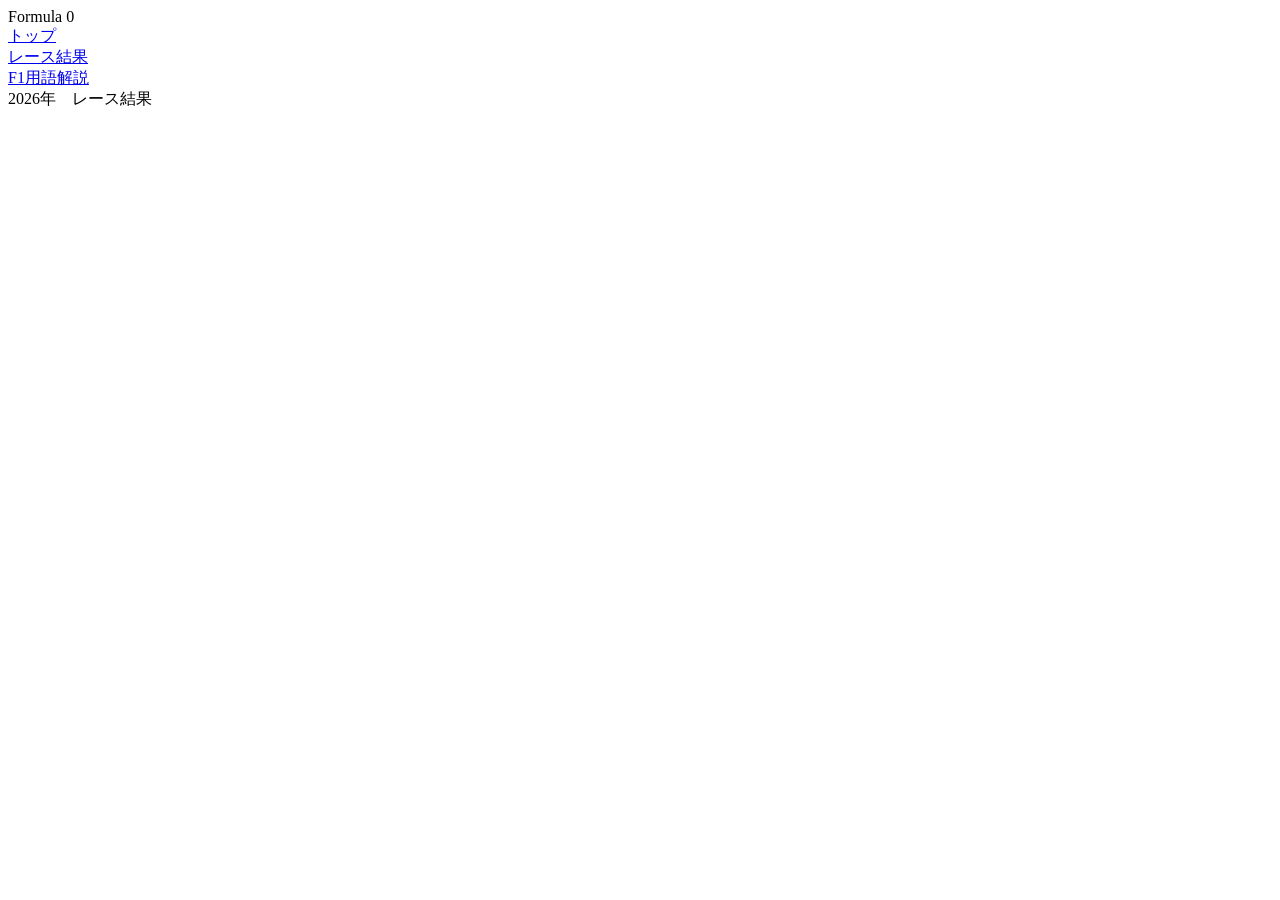
==== results.html @ 6ebcac02 "HTMLのサイト共通要素を作成した。" ====
<!DOCTYPE html>
<html lang="ja">
    <head>
        <title>2026年　レース結果</title>
        <link rel="stylesheet" href="css/style.css">
    </head>
    <header>Formula 0</header>
    <div class="container">
        <aside class="sidebar">
            <nav>
                <a href="index.html">トップ</a><br>
                <a href="results.html">レース結果</a><br>
                <a href="terms.html">F1用語解説</a><br>

            </nav>
        </aside>
    </div>
    <main class="content">
        <head>2026年　レース結果</head>

    </main>

</html>
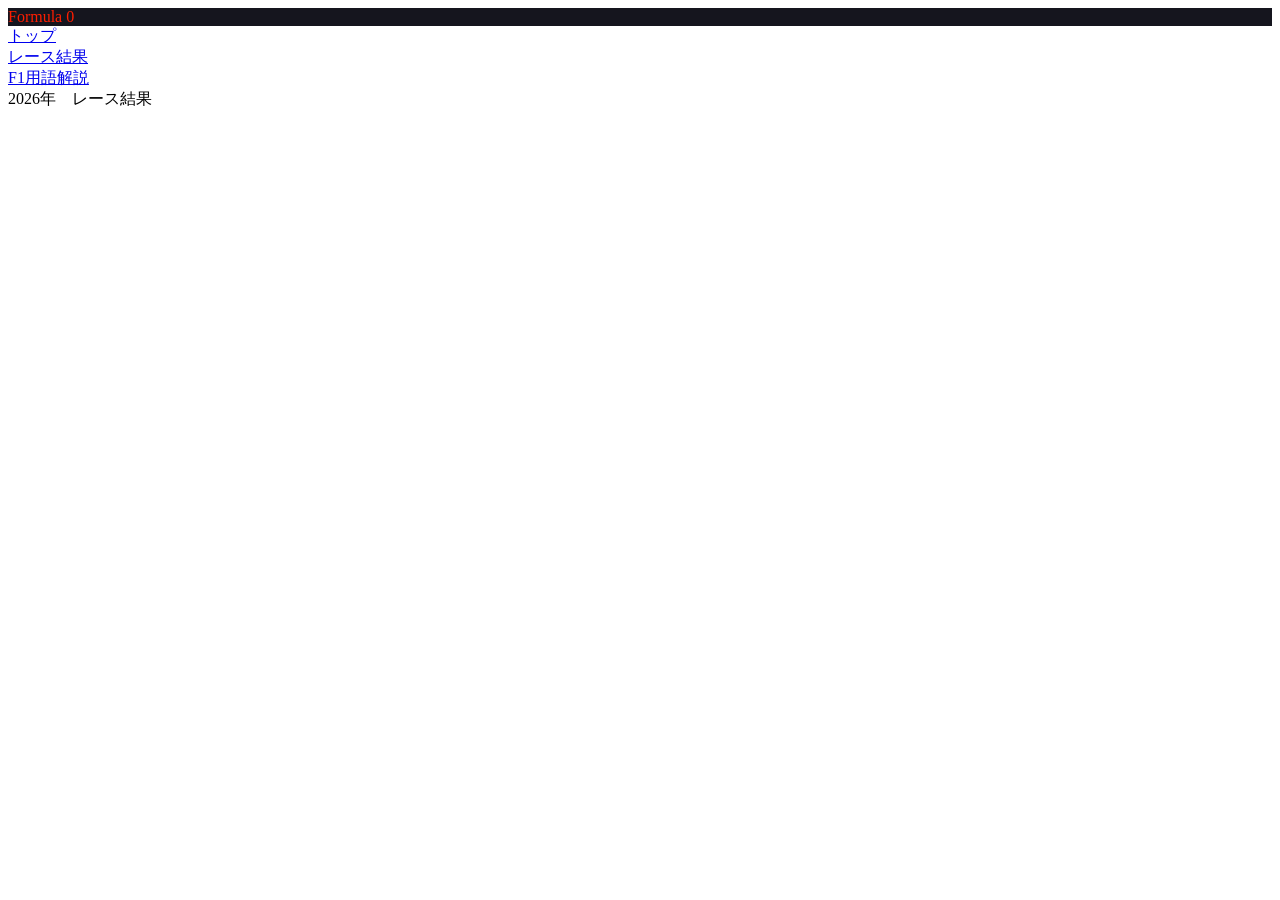
==== commit 131b8090: "CSSgridなどで骨格を作成。" ====
--- a/results.html
+++ b/results.html
@@ -3,6 +3,7 @@
     <head>
         <title>2026年　レース結果</title>
         <link rel="stylesheet" href="css/style.css">
+        <link rel="stylesheet" href="css/visuals.css">
     </head>
     <header>Formula 0</header>
     <div class="container">
--- a/css/visuals.css
+++ b/css/visuals.css
@@ -0,0 +1,5 @@
+html{background-color: ;
+       }
+header{background-color: rgb(21,21,30);
+       color:rgb(255,30,0)
+       }
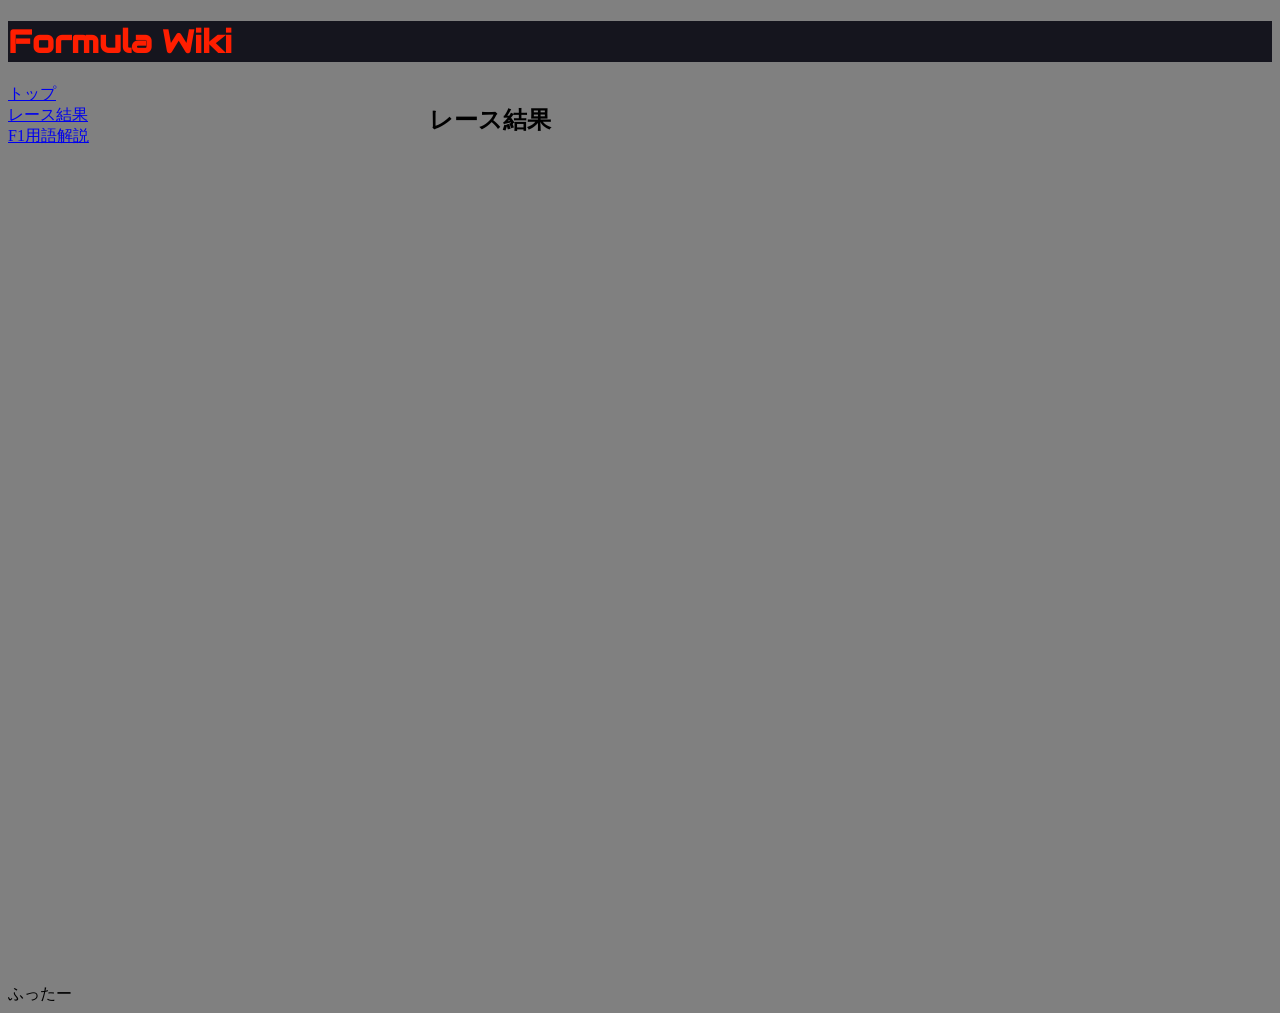
==== commit 0c31ba81: "フォント変更、レイアウト崩れ修正" ====
--- a/results.html
+++ b/results.html
@@ -1,24 +1,38 @@
 <!DOCTYPE html>
 <html lang="ja">
+
     <head>
         <title>2026年　レース結果</title>
-        <link rel="stylesheet" href="css/style.css">
+        <link rel="stylesheet" href="css/layout.css">
         <link rel="stylesheet" href="css/visuals.css">
+         <link rel="stylesheet" href="https://fonts.googleapis.com/css?family=Audiowide">
     </head>
-    <header>Formula 0</header>
-    <div class="container">
-        <aside class="sidebar">
+
+    <body>
+
+        <header>
+            <h1>Formula Wiki</h1>
+        </header>
+
+        <div class="container">
             <nav>
                 <a href="index.html">トップ</a><br>
                 <a href="results.html">レース結果</a><br>
                 <a href="terms.html">F1用語解説</a><br>
 
             </nav>
-        </aside>
-    </div>
-    <main class="content">
-        <head>2026年　レース結果</head>
 
-    </main>
+            <main class="content">
+                <h2>
+                    レース結果
+                </h2>
+            </main>
+        </div>
+
+        <footer>
+            ふったー
+        </footer>
+
+    </body>
 
 </html>
--- a/css/layout.css
+++ b/css/layout.css
@@ -0,0 +1,16 @@
+.container{
+    display:grid;
+    height:100vh;
+    grid-template-columns:2fr 4fr;
+    grid-template-rows:auto 1fr auto;
+    grid-template-areas:
+    "header header"
+    "menu content"
+    "footer footer";
+    gap:0;
+    align-items: stretch;
+}
+header{grid-area:header;}
+nav{grid-area:menu;}
+main{grid-area:content;}
+footer{grid-area:footer;}
--- a/css/visuals.css
+++ b/css/visuals.css
@@ -1,5 +1,8 @@
-html{background-color: ;
-       }
+/*color-style*/
+body{background-color: grey}
+
 header{background-color: rgb(21,21,30);
        color:rgb(255,30,0)
-       }+       }  
+/*font-style*/
+header{font-family:"Audiowide",sans-serif}
